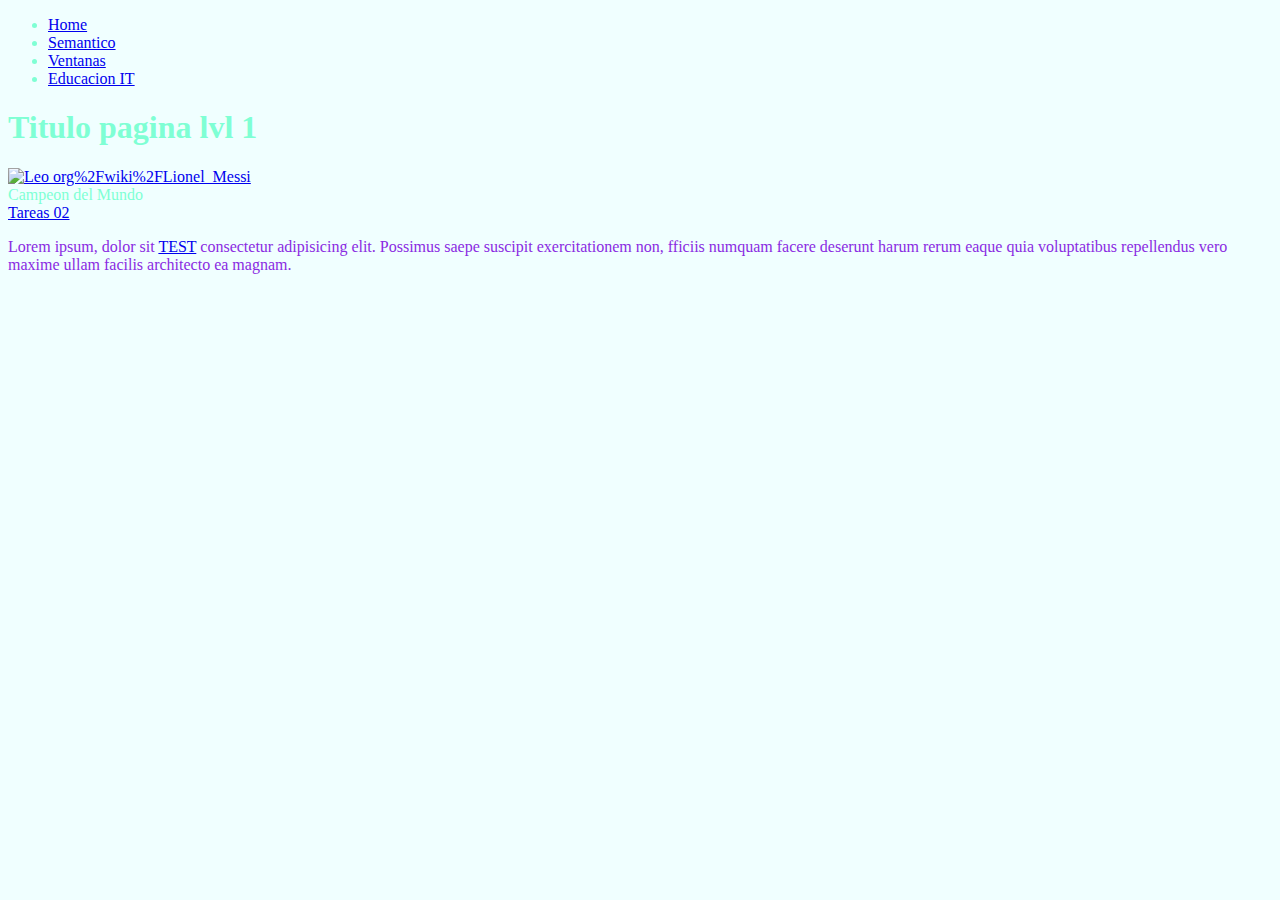
==== index.html @ f16be909 "primer commit para la primer tarea de git" ====
<!DOCTYPE html>
<html lang="en">
<head>
    <meta charset="UTF-8">
    <meta name="viewport" content="width=device-width, initial-scale=1.0">
    <link rel="stylesheet" href="./css/style.css">
    <title>Home</title>
</head>
<body>
    <header>
        <nav>
            <ul>
                <li>
                    <a href="./index.html">Home</a>
                </li>
                <li>
                    <a href="./pages/semantico.html">Semantico</a>
                </li>
                <li>
                    <a href="./pages/ventanas.html">Ventanas</a>
                </li>
                <li>
                    <a href="https://www.educacionit.com/" target="_blank">Educacion IT</a>
                </li>
            </ul>
        </nav>
    </header>

    <main>

    <h1>Titulo pagina lvl 1</h1>
    <a href="https://es.wikipedia.org/wiki/Lionel_Messi" target="_blank">
        <img src="https://upload.wikimedia.org/wikipedia/commons/b/b4/Lionel-Messi-Argentina-2022-FIFA-World-Cup_%28cropped%29.jpg" alt="Leo org%2Fwiki%2FLionel_Messi">
    </a>
    <figcaption>Campeon del Mundo</figcaption>

    <a href="./tareas/Aa tarea-02.txt" target="_blank">Tareas 02</a>
    
    <section>
        <article>
            <p>Lorem ipsum, dolor sit <a href="./pages/ventanas.html#test">TEST</a> consectetur adipisicing elit. Possimus saepe suscipit exercitationem non, 
                fficiis numquam facere deserunt harum rerum eaque quia voluptatibus repellendus vero maxime ullam facilis architecto ea magnam.
            </p>
        </article>
    </section>
    </main>
</body>
</html>
---- css/style.css ----
body{
    color: aquamarine;
    background-color: azure;
}

p{
    color: blueviolet;
}
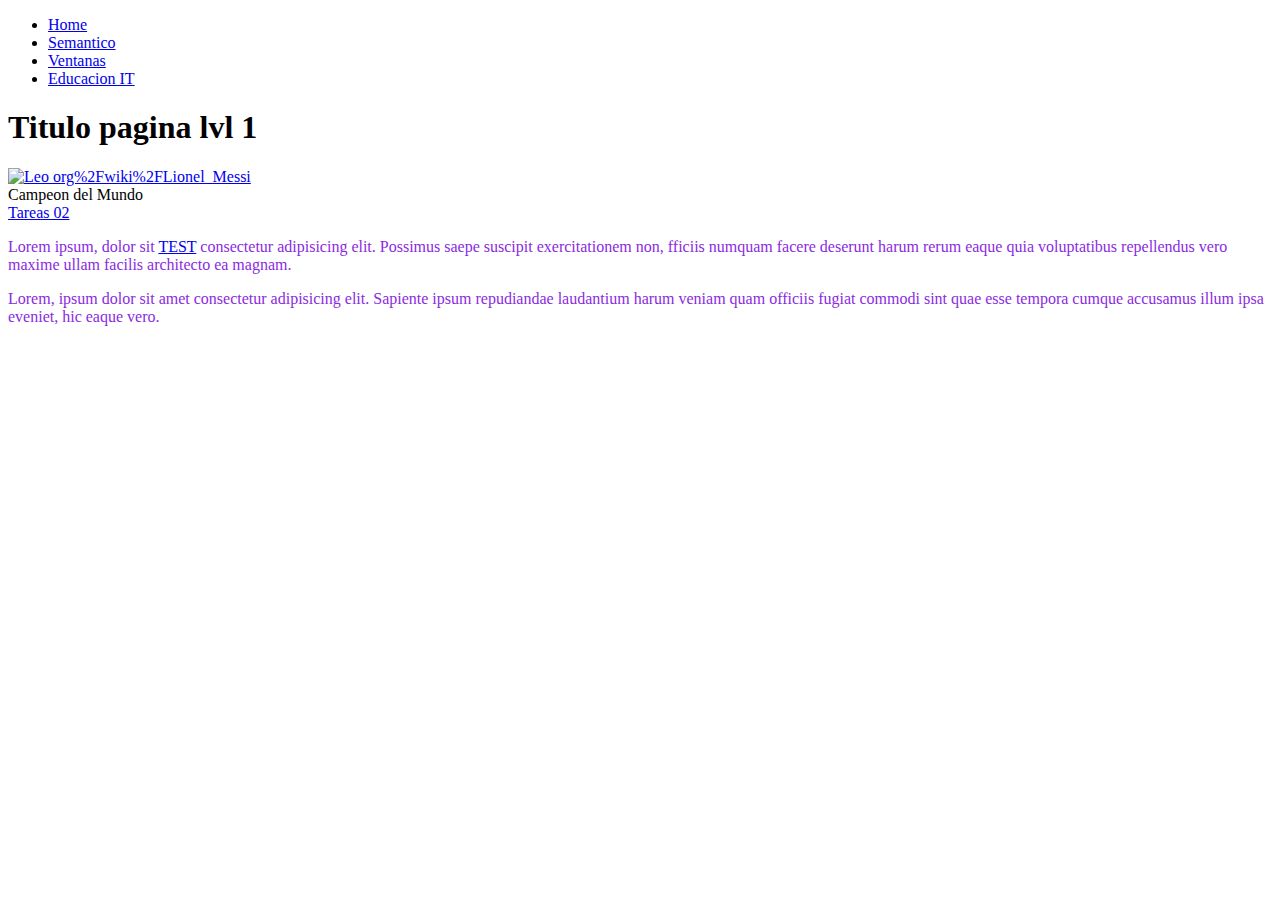
==== commit 08b196c1: "Agregado css en firebase" ====
--- a/index.html
+++ b/index.html
@@ -3,6 +3,7 @@
 <head>
     <meta charset="UTF-8">
     <meta name="viewport" content="width=device-width, initial-scale=1.0">
+    <script src="./js/cssfirebase.js"></script>
     <link rel="stylesheet" href="./css/style.css">
     <title>Home</title>
 </head>
@@ -41,6 +42,15 @@
             <p>Lorem ipsum, dolor sit <a href="./pages/ventanas.html#test">TEST</a> consectetur adipisicing elit. Possimus saepe suscipit exercitationem non, 
                 fficiis numquam facere deserunt harum rerum eaque quia voluptatibus repellendus vero maxime ullam facilis architecto ea magnam.
             </p>
+
+            <p>
+                Lorem, ipsum dolor sit amet consectetur adipisicing elit. Sapiente ipsum repudiandae laudantium harum veniam quam officiis fugiat commodi sint quae esse tempora cumque accusamus illum ipsa eveniet, hic eaque vero.
+
+            </p>
+        </article>
+
+        <article>
+            <p></p>
         </article>
     </section>
     </main>
--- a/css/style.css
+++ b/css/style.css
@@ -1,6 +1,6 @@
 body{
-    color: aquamarine;
-    background-color: azure;
+    color: var(--colorText);
+    background-color: var(--backgroundColor);
 }
 
 p{
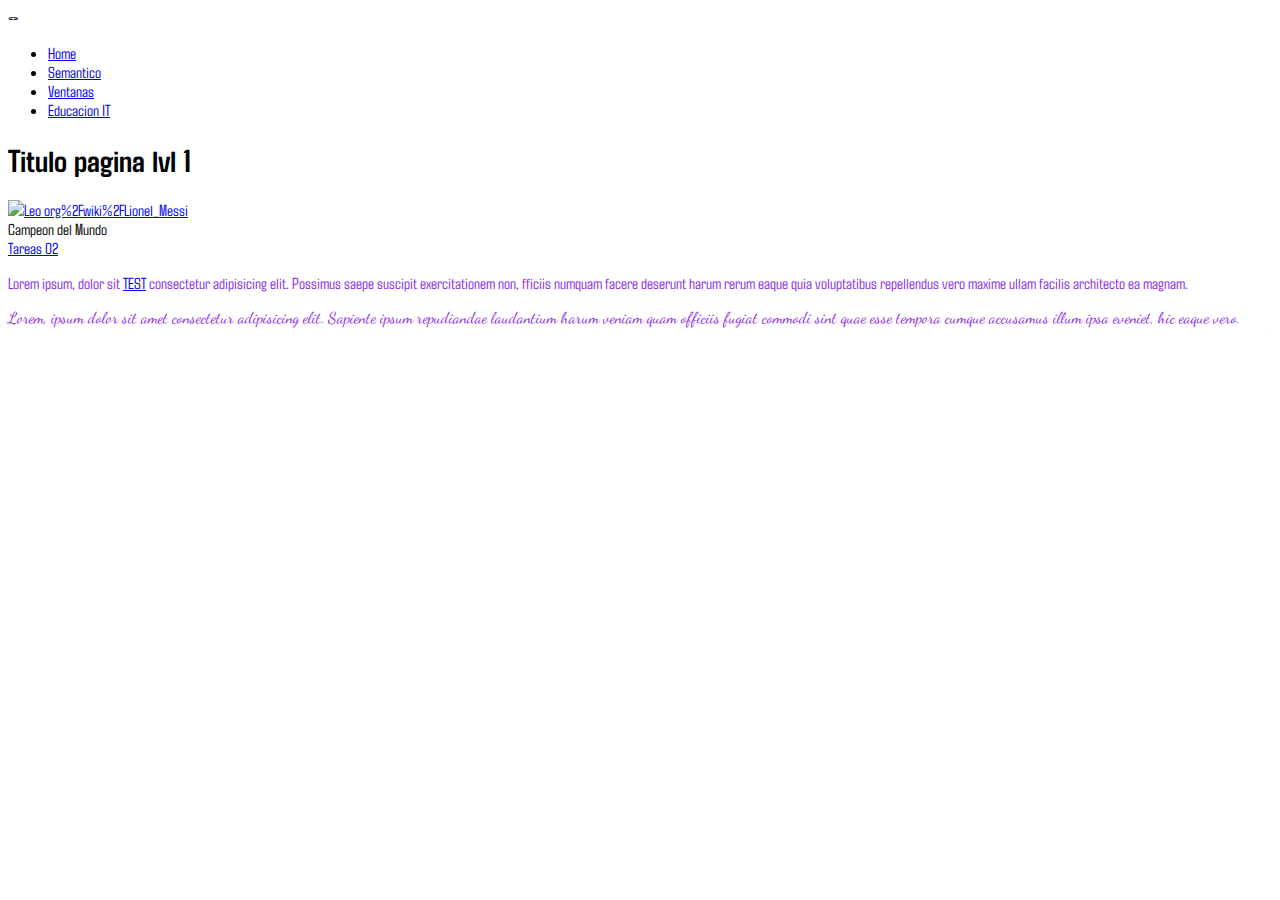
==== commit 14b63687: "Agregadas fonts de Google." ====
--- a/index.html
+++ b/index.html
@@ -1,10 +1,16 @@
 <!DOCTYPE html>
 <html lang="en">
-<head>
+<>
     <meta charset="UTF-8">
     <meta name="viewport" content="width=device-width, initial-scale=1.0">
     <script src="./js/cssfirebase.js"></script>
     <link rel="stylesheet" href="./css/style.css">
+
+    <!-- Google fonts link -->
+    <link rel="preconnect" href="https://fonts.googleapis.com">
+    <link rel="preconnect" href="https://fonts.gstatic.com" crossorigin>
+    <link href="https://fonts.googleapis.com/css2?family=Dancing+Script&display=swap" rel="stylesheet"> 
+
     <title>Home</title>
 </head>
 <body>
@@ -43,7 +49,7 @@
                 fficiis numquam facere deserunt harum rerum eaque quia voluptatibus repellendus vero maxime ullam facilis architecto ea magnam.
             </p>
 
-            <p>
+            <p class="fontGoogle">
                 Lorem, ipsum dolor sit amet consectetur adipisicing elit. Sapiente ipsum repudiandae laudantium harum veniam quam officiis fugiat commodi sint quae esse tempora cumque accusamus illum ipsa eveniet, hic eaque vero.
 
             </p>
--- a/css/style.css
+++ b/css/style.css
@@ -1,8 +1,16 @@
+@import url('https://fonts.googleapis.com/css2?family=Agdasima&display=swap'); 
+
+
 body{
     color: var(--colorText);
     background-color: var(--backgroundColor);
+    font-family: 'Agdasima', sans-serif;
 }
 
 p{
     color: blueviolet;
 }
+
+.fontGoogle{
+    font-family: 'Dancing Script', cursive;
+}